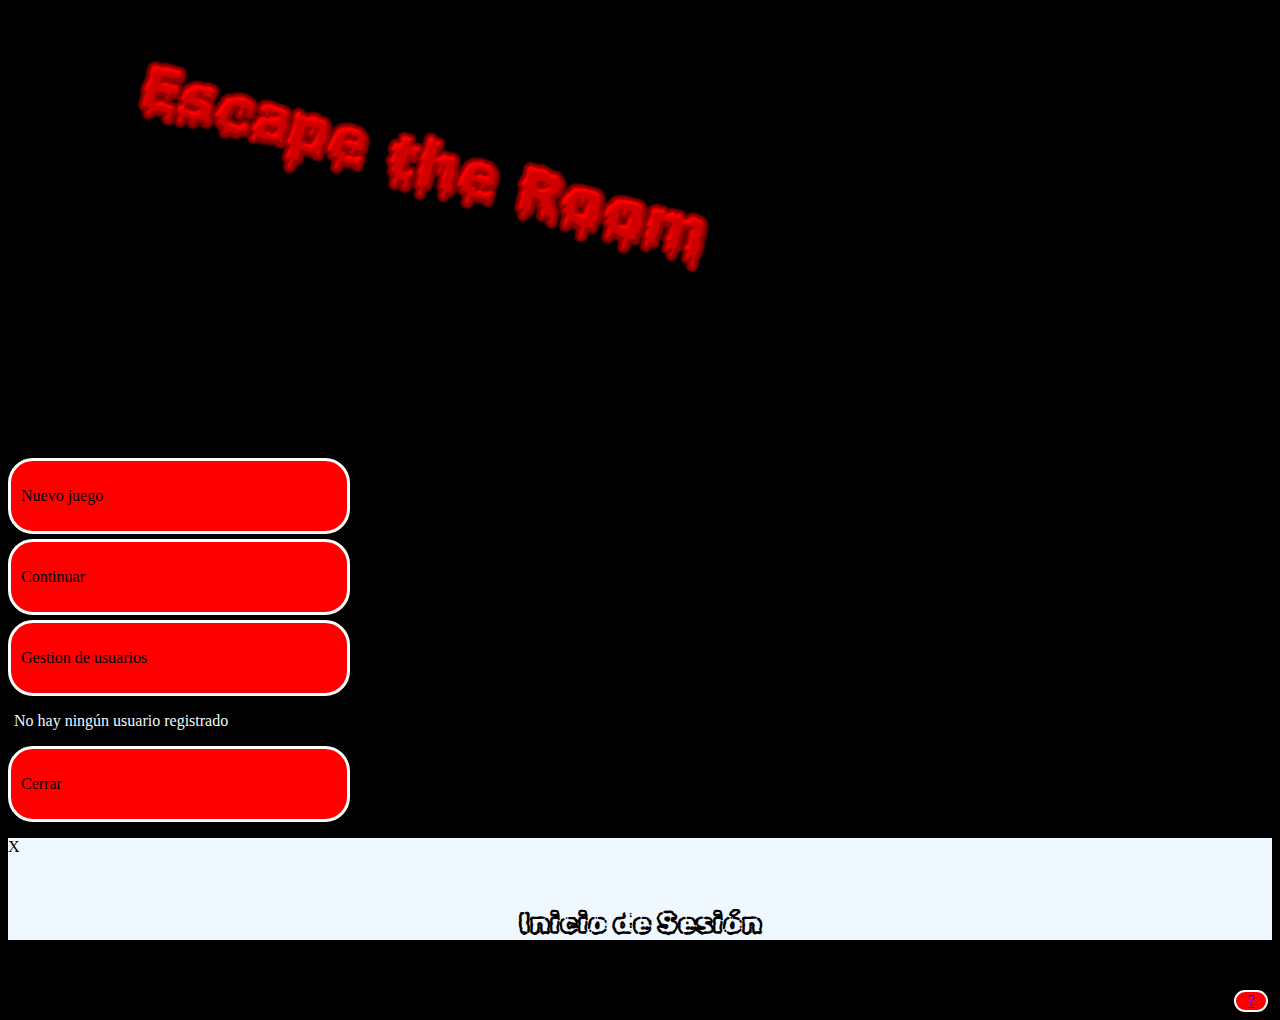
==== htmls/index.html @ 19670dac "24.01 (0.1)" ====
<!DOCTYPE html>
<html lang="en">
<head>
  <meta charset="UTF-8" />
  <meta name="viewport" content="width=device-width, initial-scale=1.0" />
  <link rel="stylesheet" href="/css/main.css" />
  <title>Escape The Room</title>
</head>
<body>
  <div class="contenedor">
    <img src="/src/img/Logotipo.png" alt="" class="logo" />

    <div class="menu-botones">
      <div class="boton-menu">
        <p>Nuevo juego</p>
      </div>
      <div class="boton-menu">
        <p>Continuar</p>
      </div>
      <div class="gestion-usuarios" id="mostrar-crear-usuario">
        <p>Gestion de usuarios</p>
      </div>
      <p id="user">No hay ningún usuario registrado</p>
      <div class="boton-menu" id="Cerrar">
        <p>Cerrar</p>
      </div>
    </div>

    <div id="menu-usuarios">
      <h4>Gestion de usuarios</h4>
      <div class="boton-usuarios" id="crear-usuario-btn">
        <p>Crear usuarios</p>
      </div>
      <div class="boton-usuarios">
        <p>Iniciar Sesión</p>
      </div>
      <div class="boton-usuarios">
        <p id="cerrar-menu-usuarios">Volver atrás</p>
      </div>
    </div>
  </div>

  <div id="crear-usuario">
    <p id="cerrar-crear-usuario">X</p>
    <h5>Creación de usuario</h5>
    <input type="text" id="nombre-usuario" placeholder="Nombre de usuario">
    <input type="password" id="contrasena-usuario" placeholder="Contraseña">
    <button id="guardar-usuario">Guardar Usuario</button>
  </div>
  

  <div id="iniciar-sesion-menu">
    <p id="cerrar-inicio-sesion">X</p>
    <h5>Inicio de Sesión</h5>    
    <ul id="lista-usuarios"></ul>
  </div>
  

  <div class="boton-manual">
    <a href="manual.html" class="manual">?</a>
  </div>

  <script src="/scripts/menus.js"></script>
</body>
</html>
---- css/main.css ----
@import url('https://fonts.googleapis.com/css2?family=Rubik+Burned&display=swap');

body {
  background-color: black;
}

/*Menu de inicio*/

.menu-botones {
  margin-top: 125px;
  right: 25%;
}
.logo {
  margin: 120px;
  transform: rotate(15deg); 
}
.boton-manual {
  background-color: red;
  color: aliceblue;
  border-radius: 25px;
  max-width: 30px;
  display: flex;
  border: 2px solid white;
  margin-left: 97%;
  text-decoration: none;
  justify-content: center;
  align-items: center;
}
.boton a:hover {
    color: aqua;
    transition: 0.5;
}
.boton-menu, .gestion-usuarios{
  background-color: red;
  border-radius: 25px;
  padding: 10px;
  margin-top: 5px;
  max-width: 25%;
  border: 3px solid white;
  cursor: pointer;
}
.boton-menu:hover, .gestion-usuarios:hover {
  background-color: bisque;
  color: red;
  transform: 1.2;
}

.menu-botones {
  left: 50%;
  right: 60%;
} 
/*Secion de usuarios*/

#menu-usuarios {
  position: fixed;
  top: 0;
  right: -250px;
  height: 100%;
  background-color: rgba(51, 51, 51, 0.8); 
  padding: 10px;
  transition: right 0.3s ease;
  width: 245px; 
  box-sizing: border-box;
  backdrop-filter: blur(15px); 
}

#menu-usuarios h4 {
  color: aliceblue;
  font-family: 'Gill Sans', 'Gill Sans MT', Calibri, 'Trebuchet MS', sans-serif;
  margin-bottom: 20px; 
  font-size: 155%;
}

#menu-usuarios > .boton-usuarios {
  background-color:crimson;
  border-radius: 25px;
  padding: 15px;
  margin-top: 15px;
  max-width: 65%;
  text-align: center;
  border: 3px solid white;
  cursor: pointer;
}

.boton-usuarios:hover {
  background-color: chartreuse;
  color: blue;
  transform: 1.2;
}

#user {
  color: aliceblue;
  margin-left: 6px;
  font-family:Cambria, Cochin, Georgia, Times, 'Times New Roman', serif
}

/*Pop-ups para inicio de sesion y Creacion de usuario*/
/*Para la creacion de usuarios*/
#crear-usuario {
  position: absolute;
  top: 50%;
  left: 50%;
  transform: translate(-50%, -50%);
  margin-top: 10px;
  background-image: url(/src/img/papel-fondo-2.png);
  background-size: cover;
  background-position: center;
  background-repeat: no-repeat;
  display: none;
  flex-direction: column;
  border-radius: 25px;
  padding-bottom: 25px;
  width: 70%; 
}

#crear-usuario > p {
  text-align: center;
  margin-left: 96%;
  cursor: pointer;
}
#crear-usuario > p:hover {
  background-color: red;
  color: aliceblue;
}
#crear-usuario h5 {
  font-size: 185%;
  text-align: center;
  font-family: Rubik Burned;
}

#crear-usuario input {
  margin: 6px;
  max-width: 100%; 
  padding: 1%;
  border-radius: 25px;
}
#guardar-usuario {
  background-color: black;
  color: aliceblue;
  margin-left: 25%;
  margin-right: 25%;
  padding: 10px;
  margin-top: 10px;
}
#guardar-usuario:hover {
  background-color: rgb(255, 255, 255);
  color: rgb(255, 0, 0);
  transition: 1.2s;
}

/*Para el incio de sesion*/
#iniciar-sesion-menu {
  background-color: aliceblue;
}
#iniciar-sesion-menu > h5{
  font-size: 185%;
  text-align: center;
  font-family: Rubik Burned;
}
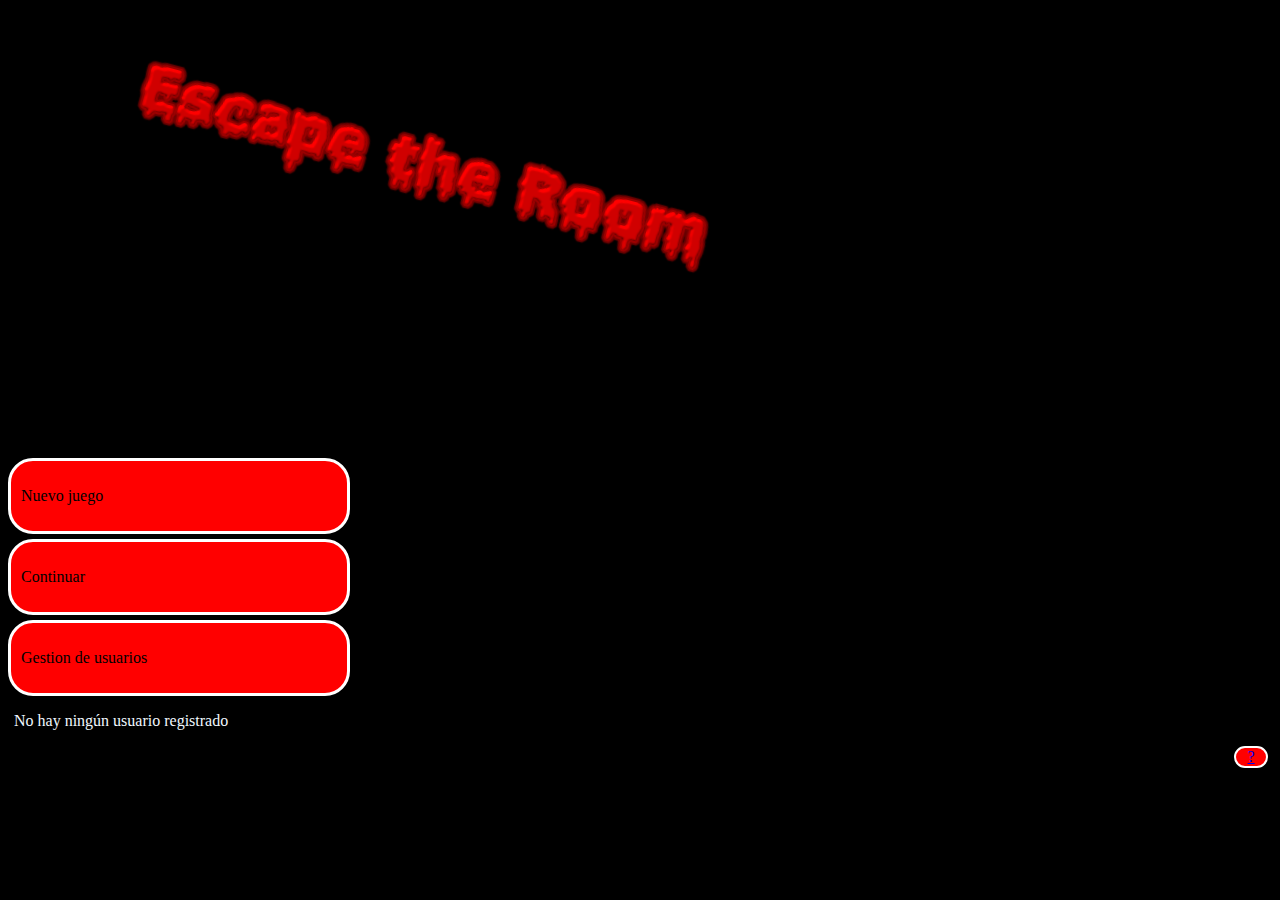
==== commit 3abdb121: "25.01" ====
--- a/htmls/index.html
+++ b/htmls/index.html
@@ -3,6 +3,7 @@
 <head>
   <meta charset="UTF-8" />
   <meta name="viewport" content="width=device-width, initial-scale=1.0" />
+  <link rel="icon" href="/src/icons/icon.ico" type="image/x-icon">
   <link rel="stylesheet" href="/css/main.css" />
   <title>Escape The Room</title>
 </head>
@@ -21,9 +22,7 @@
         <p>Gestion de usuarios</p>
       </div>
       <p id="user">No hay ningún usuario registrado</p>
-      <div class="boton-menu" id="Cerrar">
-        <p>Cerrar</p>
-      </div>
+
     </div>
 
     <div id="menu-usuarios">
@@ -31,13 +30,18 @@
       <div class="boton-usuarios" id="crear-usuario-btn">
         <p>Crear usuarios</p>
       </div>
-      <div class="boton-usuarios">
+
+      <div class="boton-usuarios" id="inicio-sesion-btn">
         <p>Iniciar Sesión</p>
       </div>
+
       <div class="boton-usuarios">
         <p id="cerrar-menu-usuarios">Volver atrás</p>
       </div>
+      
     </div>
+    
+
   </div>
 
   <div id="crear-usuario">
--- a/css/main.css
+++ b/css/main.css
@@ -97,7 +97,7 @@
 
 /*Pop-ups para inicio de sesion y Creacion de usuario*/
 /*Para la creacion de usuarios*/
-#crear-usuario {
+#crear-usuario, #iniciar-sesion-menu {
   position: absolute;
   top: 50%;
   left: 50%;
@@ -107,23 +107,24 @@
   background-size: cover;
   background-position: center;
   background-repeat: no-repeat;
-  display: none;
   flex-direction: column;
   border-radius: 25px;
   padding-bottom: 25px;
   width: 70%; 
+  display: none;
 }
 
-#crear-usuario > p {
+#crear-usuario > p ,#cerrar-inicio-sesion{
   text-align: center;
   margin-left: 96%;
+  transition: 1.2s;
   cursor: pointer;
 }
-#crear-usuario > p:hover {
-  background-color: red;
-  color: aliceblue;
+#crear-usuario > p:hover ,#cerrar-inicio-sesion:hover {
+  transform: scale(1.5);
+  color: blue;
 }
-#crear-usuario h5 {
+#crear-usuario h5 ,#iniciar-sesion-menu > h5{
   font-size: 185%;
   text-align: center;
   font-family: Rubik Burned;
@@ -149,12 +150,3 @@
   transition: 1.2s;
 }
 
-/*Para el incio de sesion*/
-#iniciar-sesion-menu {
-  background-color: aliceblue;
-}
-#iniciar-sesion-menu > h5{
-  font-size: 185%;
-  text-align: center;
-  font-family: Rubik Burned;
-}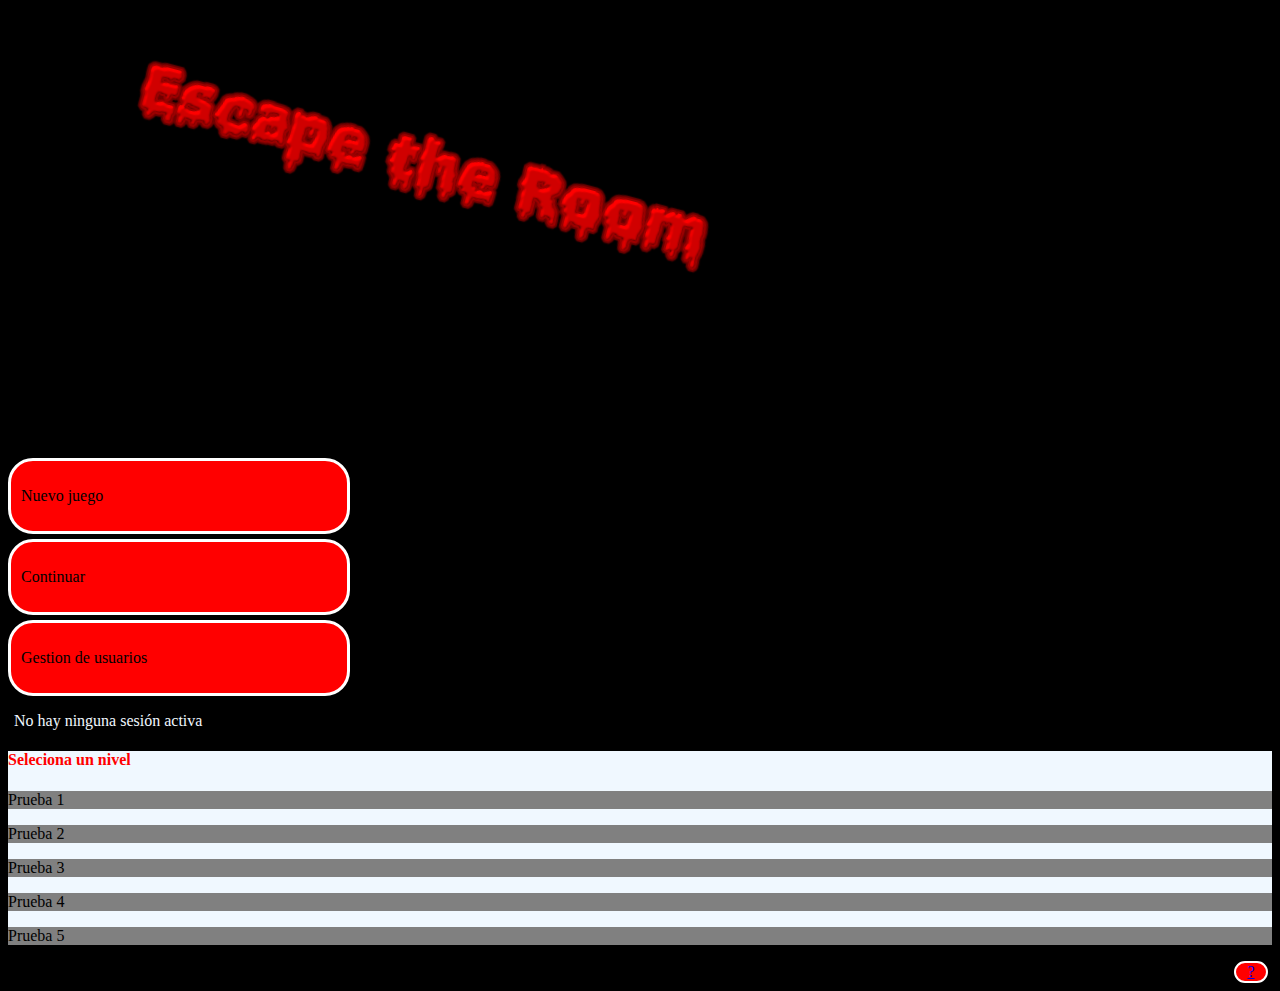
==== commit 2139a05e: "29.01" ====
--- a/htmls/index.html
+++ b/htmls/index.html
@@ -12,7 +12,7 @@
     <img src="/src/img/Logotipo.png" alt="" class="logo" />
 
     <div class="menu-botones">
-      <div class="boton-menu">
+      <div class="boton-menu" id="nuevo-juego">
         <p>Nuevo juego</p>
       </div>
       <div class="boton-menu">
@@ -21,7 +21,7 @@
       <div class="gestion-usuarios" id="mostrar-crear-usuario">
         <p>Gestion de usuarios</p>
       </div>
-      <p id="user">No hay ningún usuario registrado</p>
+      <p id="user">No hay ninguna sesión activa</p>
 
     </div>
 
@@ -40,6 +40,35 @@
       </div>
       
     </div>
+
+
+    <div id="selector-juego">
+        <p id="cerrar-selector-juego">X</p>
+        <h4>Seleciona un nivel </h4>
+      <div id="casillas-juegos">
+          <div class="juego">
+
+            <p>Prueba 1</p>
+
+          </div>
+          <div class="juego">
+
+            <p>Prueba 2</p>
+          </div>
+          <div class="juego">
+
+            <p>Prueba 3</p>
+          </div>
+          <div class="juego">
+            
+            <p>Prueba 4</p>
+          </div>
+          <div class="juego">
+
+            <p>Prueba 5</p>
+          </div>
+      </div>
+    </div>
     
 
   </div>
@@ -56,9 +85,15 @@
   <div id="iniciar-sesion-menu">
     <p id="cerrar-inicio-sesion">X</p>
     <h5>Inicio de Sesión</h5>    
+    <p>Escoge tu usuario : </p>
     <ul id="lista-usuarios"></ul>
   </div>
   
+  <div id="selector-nivel">
+
+  </div>
+
+
 
   <div class="boton-manual">
     <a href="manual.html" class="manual">?</a>
--- a/css/main.css
+++ b/css/main.css
@@ -97,7 +97,7 @@
 
 /*Pop-ups para inicio de sesion y Creacion de usuario*/
 /*Para la creacion de usuarios*/
-#crear-usuario, #iniciar-sesion-menu {
+#crear-usuario, #iniciar-sesion-menu,#cerrar-selector-juego {
   position: absolute;
   top: 50%;
   left: 50%;
@@ -120,7 +120,7 @@
   transition: 1.2s;
   cursor: pointer;
 }
-#crear-usuario > p:hover ,#cerrar-inicio-sesion:hover {
+#crear-usuario > p:hover ,#cerrar-inicio-sesion:hover, #cerrar-selector-juego:hover {
   transform: scale(1.5);
   color: blue;
 }
@@ -150,3 +150,56 @@
   transition: 1.2s;
 }
 
+#lista-usuarios {
+  text-align: center;
+  list-style: none;
+  font-family: 'Trebuchet MS', 'Lucida Sans Unicode', 'Lucida Grande', 'Lucida Sans', Arial, sans-serif;
+}
+
+
+/* Agrega esto al final de tu archivo main.css */
+
+#selector-nivel {
+  display: none;
+  margin-top: 20px;
+  grid-template-columns: repeat(3, 1fr);
+  gap: 10px;
+}
+
+.bloque-juego {
+  background-color: black;
+  height: 100px;
+  position: relative;
+  overflow: hidden;
+}
+
+.bloque-juego img {
+  width: 100%;
+  height: 100%;
+  object-fit: cover;
+}
+
+#selector-nivel img {
+  width: 100%;
+  height: 100%;
+  object-fit: cover;
+  cursor: pointer;
+}
+
+#selector-nivel img:hover {
+  opacity: 0.7;
+}
+
+#selector-juego {
+  background-color: aliceblue;
+}
+
+#selector-juego > h4 {
+  color: red;
+}
+
+/*Selector de juego*/
+
+.juego {
+  background-color: grey;
+}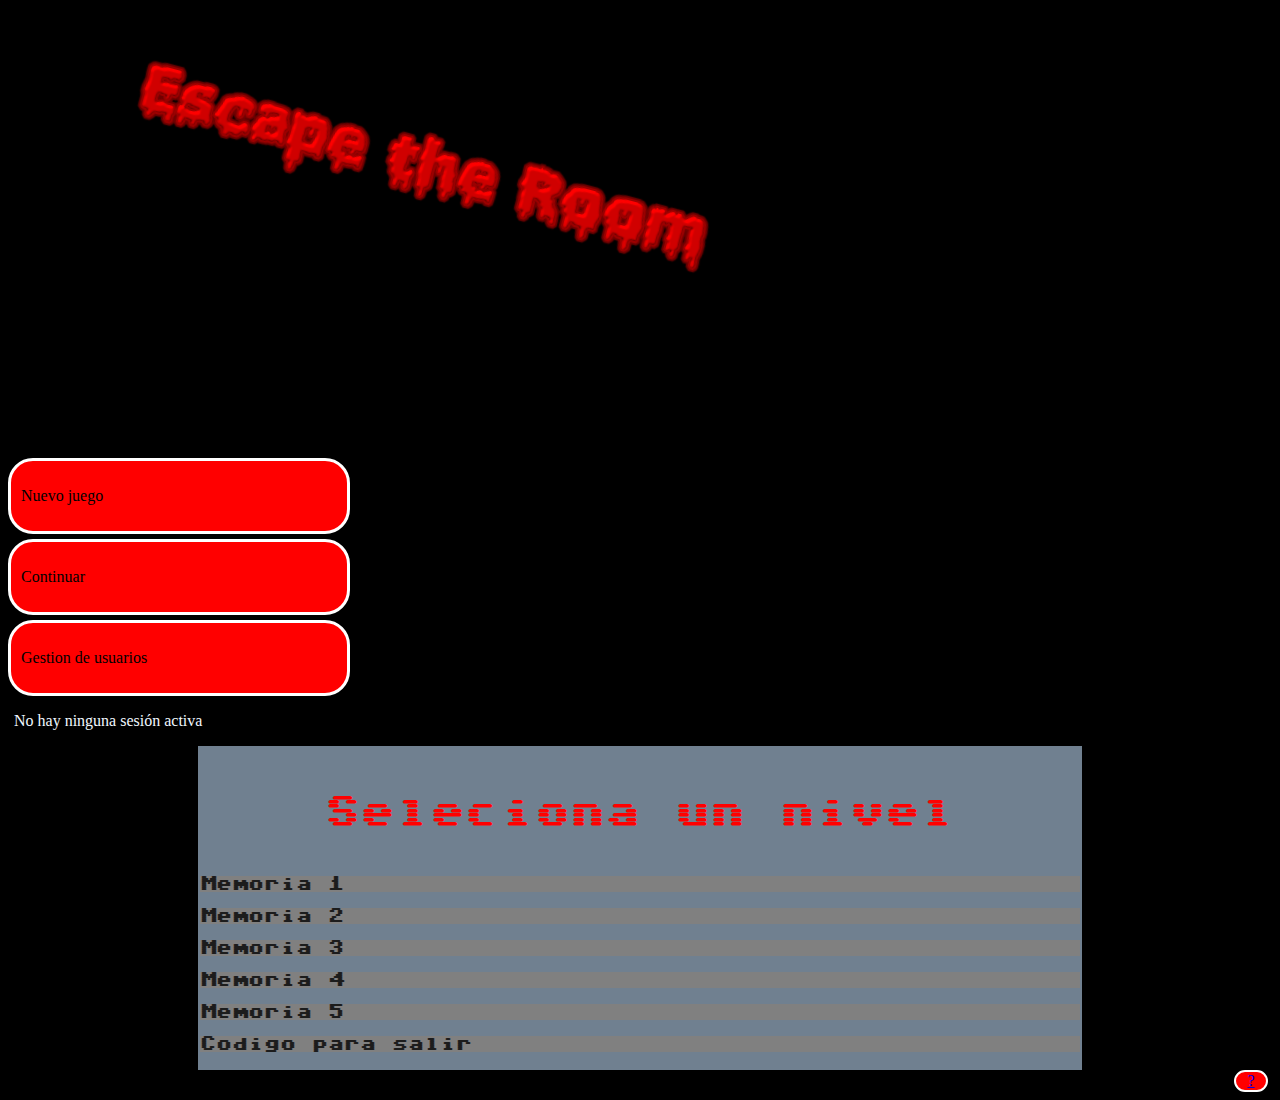
==== commit 8cb8e62b: "29.01" ====
--- a/htmls/index.html
+++ b/htmls/index.html
@@ -1,104 +1,96 @@
 <!DOCTYPE html>
 <html lang="en">
-<head>
-  <meta charset="UTF-8" />
-  <meta name="viewport" content="width=device-width, initial-scale=1.0" />
-  <link rel="icon" href="/src/icons/icon.ico" type="image/x-icon">
-  <link rel="stylesheet" href="/css/main.css" />
-  <title>Escape The Room</title>
-</head>
-<body>
-  <div class="contenedor">
-    <img src="/src/img/Logotipo.png" alt="" class="logo" />
+  <head>
+    <meta charset="UTF-8" />
+    <meta name="viewport" content="width=device-width, initial-scale=1.0" />
+    <link rel="icon" href="/src/icons/icon.ico" type="image/x-icon" />
+    <link rel="stylesheet" href="/css/main.css" />
+    <title>Escape The Room</title>
+  </head>
+  <body>
+    <div class="contenedor">
+      <img src="/src/img/Logotipo.png" alt="" class="logo" />
 
-    <div class="menu-botones">
-      <div class="boton-menu" id="nuevo-juego">
-        <p>Nuevo juego</p>
+      <div class="menu-botones">
+        <div class="boton-menu" id="nuevo-juego">
+          <p>Nuevo juego</p>
+        </div>
+        <div class="boton-menu">
+          <p>Continuar</p>
+        </div>
+        <div class="gestion-usuarios" id="mostrar-crear-usuario">
+          <p>Gestion de usuarios</p>
+        </div>
+        <p id="user">No hay ninguna sesión activa</p>
       </div>
-      <div class="boton-menu">
-        <p>Continuar</p>
+
+      <div id="menu-usuarios">
+        <h4>Gestion de usuarios</h4>
+        <div class="boton-usuarios" id="crear-usuario-btn">
+          <p>Crear usuarios</p>
+        </div>
+
+        <div class="boton-usuarios" id="inicio-sesion-btn">
+          <p>Iniciar Sesión</p>
+        </div>
+
+        <div class="boton-usuarios">
+          <p id="cerrar-menu-usuarios">Volver atrás</p>
+        </div>
       </div>
-      <div class="gestion-usuarios" id="mostrar-crear-usuario">
-        <p>Gestion de usuarios</p>
+
+      <div class="fondo-estatica">
+        <div id="selector-juego">
+          <p id="cerrar-selector-juego">X</p>
+          <h4>Seleciona un nivel</h4>
+          <div id="casillas-juegos">
+            <div class="juego">
+              <p>Memoria 1</p>
+            </div>
+            <div class="juego">
+              <p>Memoria 2</p>
+            </div>
+            <div class="juego">
+              <p>Memoria 3</p>
+            </div>
+            <div class="juego">
+              <p>Memoria 4</p>
+            </div>
+            <div class="juego">
+              <p>Memoria 5</p>
+            </div>
+
+            <div id="contra-huida">
+              <p>Codigo para salir</p>
+            </div>
+          </div>
+        </div>
       </div>
-      <p id="user">No hay ninguna sesión activa</p>
 
     </div>
 
-    <div id="menu-usuarios">
-      <h4>Gestion de usuarios</h4>
-      <div class="boton-usuarios" id="crear-usuario-btn">
-        <p>Crear usuarios</p>
-      </div>
-
-      <div class="boton-usuarios" id="inicio-sesion-btn">
-        <p>Iniciar Sesión</p>
-      </div>
-
-      <div class="boton-usuarios">
-        <p id="cerrar-menu-usuarios">Volver atrás</p>
-      </div>
-      
+    <div id="crear-usuario">
+      <p id="cerrar-crear-usuario">X</p>
+      <h5>Creación de usuario</h5>
+      <input type="text" id="nombre-usuario" placeholder="Nombre de usuario" />
+      <input type="password" id="contrasena-usuario" placeholder="Contraseña" />
+      <button id="guardar-usuario">Guardar Usuario</button>
     </div>
 
+    <div id="iniciar-sesion-menu">
+      <p id="cerrar-inicio-sesion">X</p>
+      <h5>Inicio de Sesión</h5>
+      <p>Escoge tu usuario :</p>
+      <ul id="lista-usuarios"></ul>
+    </div>
 
-    <div id="selector-juego">
-        <p id="cerrar-selector-juego">X</p>
-        <h4>Seleciona un nivel </h4>
-      <div id="casillas-juegos">
-          <div class="juego">
+    <div id="selector-nivel"></div>
 
-            <p>Prueba 1</p>
+    <div class="boton-manual">
+      <a href="manual.html" class="manual">?</a>
+    </div>
 
-          </div>
-          <div class="juego">
-
-            <p>Prueba 2</p>
-          </div>
-          <div class="juego">
-
-            <p>Prueba 3</p>
-          </div>
-          <div class="juego">
-            
-            <p>Prueba 4</p>
-          </div>
-          <div class="juego">
-
-            <p>Prueba 5</p>
-          </div>
-      </div>
-    </div>
-    
-
-  </div>
-
-  <div id="crear-usuario">
-    <p id="cerrar-crear-usuario">X</p>
-    <h5>Creación de usuario</h5>
-    <input type="text" id="nombre-usuario" placeholder="Nombre de usuario">
-    <input type="password" id="contrasena-usuario" placeholder="Contraseña">
-    <button id="guardar-usuario">Guardar Usuario</button>
-  </div>
+    <script src="/scripts/menus.js"></script>
+  </body>
   
-
-  <div id="iniciar-sesion-menu">
-    <p id="cerrar-inicio-sesion">X</p>
-    <h5>Inicio de Sesión</h5>    
-    <p>Escoge tu usuario : </p>
-    <ul id="lista-usuarios"></ul>
-  </div>
-  
-  <div id="selector-nivel">
-
-  </div>
-
-
-
-  <div class="boton-manual">
-    <a href="manual.html" class="manual">?</a>
-  </div>
-
-  <script src="/scripts/menus.js"></script>
-</body>
 </html>
--- a/css/main.css
+++ b/css/main.css
@@ -1,5 +1,6 @@
 
 @import url('https://fonts.googleapis.com/css2?family=Rubik+Burned&display=swap');
+@import url('https://fonts.googleapis.com/css2?family=Sixtyfour&display=swap');
 
 body {
   background-color: black;
@@ -94,7 +95,13 @@
   margin-left: 6px;
   font-family:Cambria, Cochin, Georgia, Times, 'Times New Roman', serif
 }
-
+.fondo {
+  width: 100%;
+  height: 100vh;
+  position: absolute;
+  display: none;
+  background-color: RGBA(0,0,0, 0.6);
+}
 /*Pop-ups para inicio de sesion y Creacion de usuario*/
 /*Para la creacion de usuarios*/
 #crear-usuario, #iniciar-sesion-menu,#cerrar-selector-juego {
@@ -150,56 +157,56 @@
   transition: 1.2s;
 }
 
+/*Para los usuarios registrados*/
 #lista-usuarios {
   text-align: center;
   list-style: none;
   font-family: 'Trebuchet MS', 'Lucida Sans Unicode', 'Lucida Grande', 'Lucida Sans', Arial, sans-serif;
 }
 
-
-/* Agrega esto al final de tu archivo main.css */
-
-#selector-nivel {
-  display: none;
-  margin-top: 20px;
-  grid-template-columns: repeat(3, 1fr);
-  gap: 10px;
-}
-
-.bloque-juego {
-  background-color: black;
-  height: 100px;
-  position: relative;
-  overflow: hidden;
-}
-
-.bloque-juego img {
-  width: 100%;
-  height: 100%;
-  object-fit: cover;
-}
-
-#selector-nivel img {
-  width: 100%;
-  height: 100%;
-  object-fit: cover;
-  cursor: pointer;
-}
-
-#selector-nivel img:hover {
-  opacity: 0.7;
-}
-
+#iniciar-sesion-menu > p:nth-of-type(2) {
+  text-align: center;
+  font-family: Arial, Helvetica, sans-serif;
+  color: red;
+  font-size: 20px; 
+}
+
+
+
+#lista-usuarios li {
+  padding: 5px;
+  cursor: pointer;
+}
+
+
+#lista-usuarios li:hover {
+  color: red;
+  transition: 0.7s;
+}
+
+/*Selector de juego*/
 #selector-juego {
-  background-color: aliceblue;
-}
-
-#selector-juego > h4 {
-  color: red;
-}
-
-/*Selector de juego*/
-
-.juego {
+padding: 2px;
+background-color: slategrey;
+margin-left: 15%;
+margin-right: 15%;
+}
+#selector-juego h4 {
+  font-family: Sixtyfour;
+  text-align: center;
+  color: red;
+  font-size: 35px;
+}
+.juego, #contra-huida {
   background-color: grey;
+}
+.juego p ,#contra-huida{
+  font-family: Sixtyfour;
+}
+.juego p:hover {
+  color: red;
+}
+#contra-huida:hover {
+  background-color: red;
+  color: aliceblue;
 }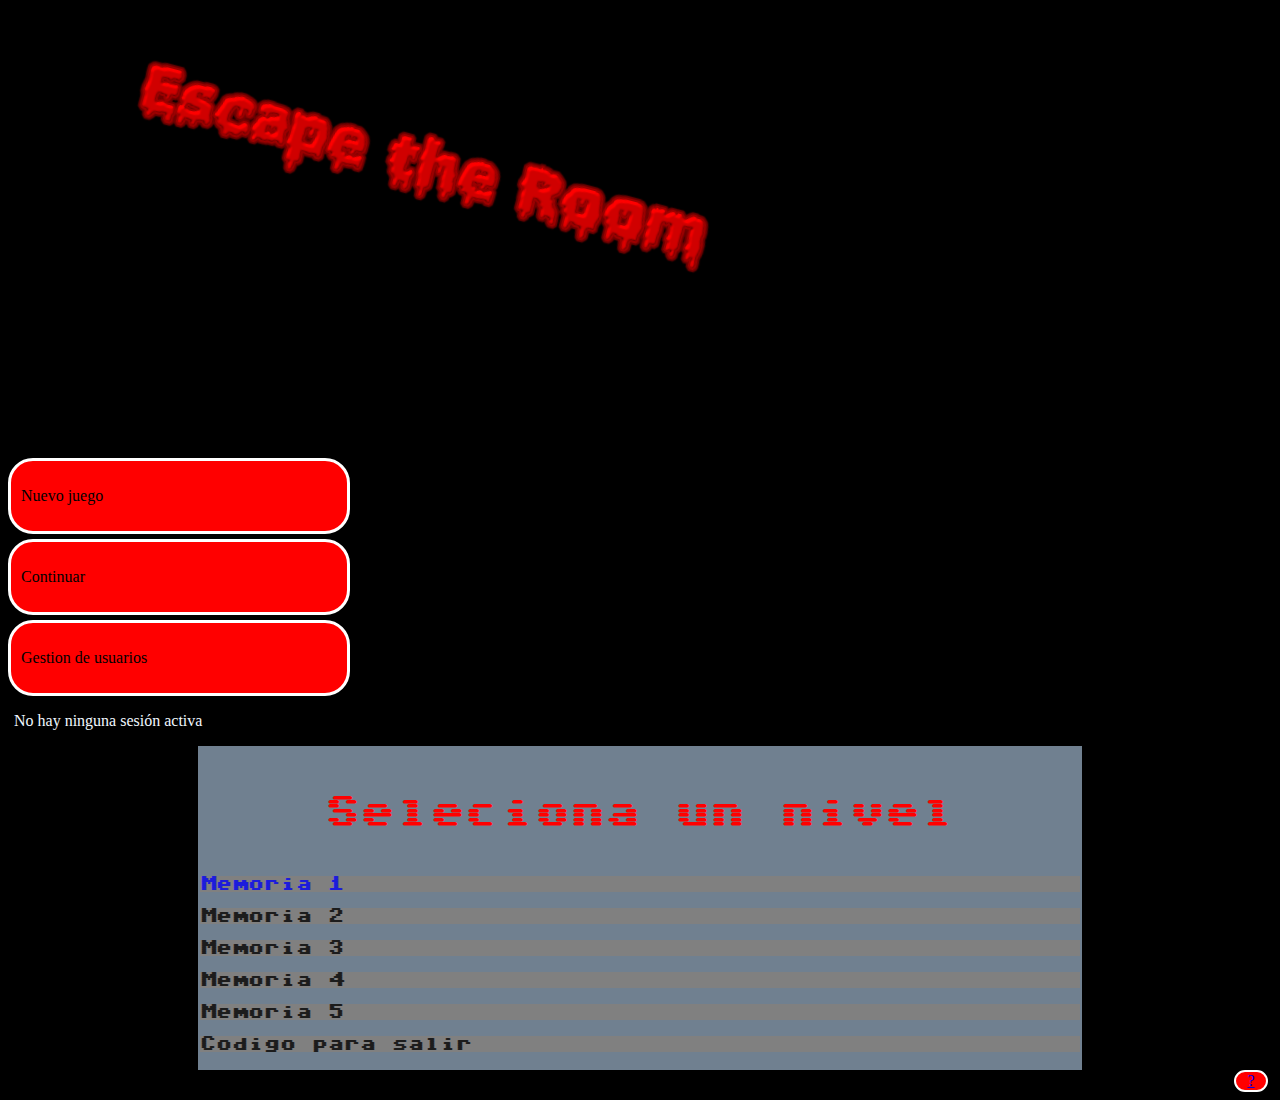
==== commit 57f29b0e: "30.01 (0.1)" ====
--- a/htmls/index.html
+++ b/htmls/index.html
@@ -45,7 +45,7 @@
           <h4>Seleciona un nivel</h4>
           <div id="casillas-juegos">
             <div class="juego">
-              <p>Memoria 1</p>
+              <a href="/juegos/Game001/index-001.html"><p>Memoria 1</p></a>
             </div>
             <div class="juego">
               <p>Memoria 2</p>
--- a/css/main.css
+++ b/css/main.css
@@ -206,6 +206,12 @@
 .juego p:hover {
   color: red;
 }
+.juego a {
+  text-decoration: none;
+}
+.juego a:visited {
+  color: black;
+}
 #contra-huida:hover {
   background-color: red;
   color: aliceblue;
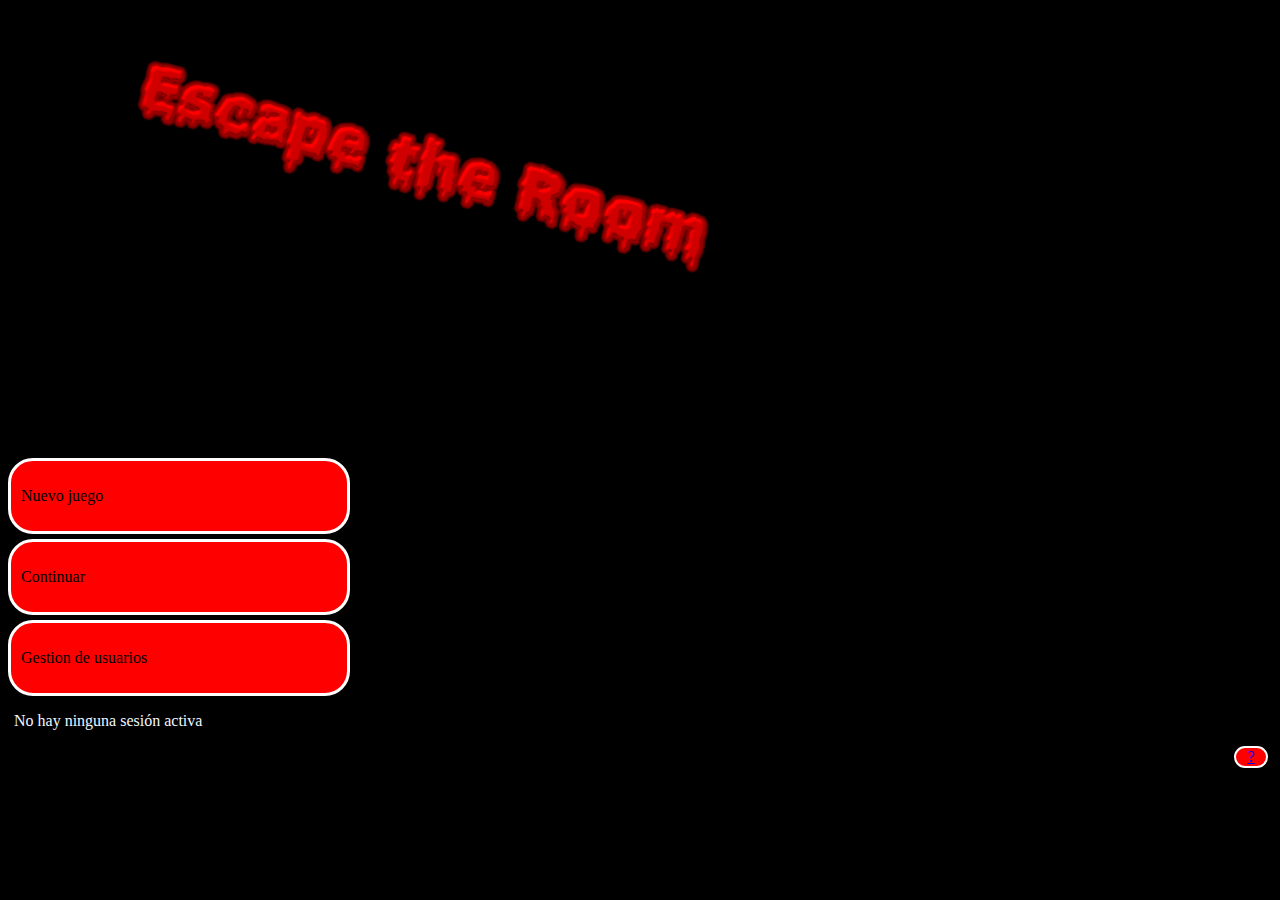
==== commit b78a914f: "05/02" ====
--- a/htmls/index.html
+++ b/htmls/index.html
@@ -39,7 +39,7 @@
         </div>
       </div>
 
-      <div class="fondo-estatica">
+      <div class="fondos">
         <div id="selector-juego">
           <p id="cerrar-selector-juego">X</p>
           <h4>Seleciona un nivel</h4>
--- a/css/main.css
+++ b/css/main.css
@@ -104,7 +104,7 @@
 }
 /*Pop-ups para inicio de sesion y Creacion de usuario*/
 /*Para la creacion de usuarios*/
-#crear-usuario, #iniciar-sesion-menu,#cerrar-selector-juego {
+#crear-usuario, #iniciar-sesion-menu {
   position: absolute;
   top: 50%;
   left: 50%;
@@ -186,10 +186,13 @@
 
 /*Selector de juego*/
 #selector-juego {
-padding: 2px;
-background-color: slategrey;
-margin-left: 15%;
-margin-right: 15%;
+  position: fixed;
+  top: 50%;
+  left: 50%;
+  transform: translate(-50%, -50%);
+  padding: 25px;
+  background-color: slategrey;
+  display: none;
 }
 #selector-juego h4 {
   font-family: Sixtyfour;
